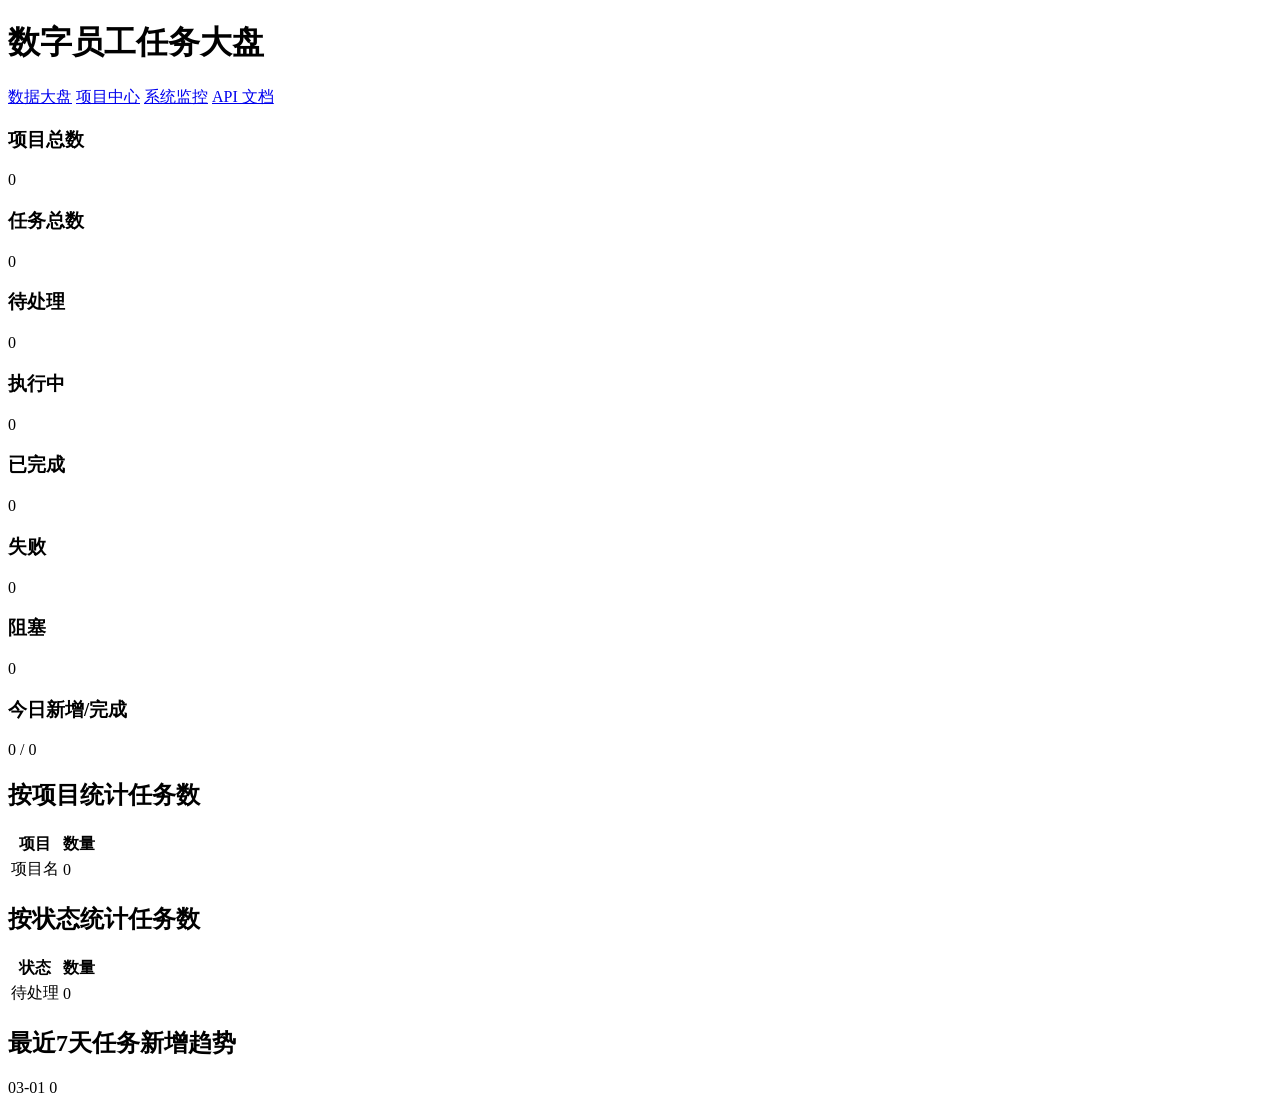
==== src/main/resources/templates/index.html @ c69bbb76 "chore: initial import for openclaw bot task center" ====
<!DOCTYPE html>
<html lang="zh-CN" xmlns:th="http://www.thymeleaf.org">
<head>
    <meta charset="UTF-8">
    <meta name="viewport" content="width=device-width, initial-scale=1.0">
    <title>数字员工任务大盘</title>
    <link rel="preconnect" href="https://fonts.googleapis.com">
    <link rel="preconnect" href="https://fonts.gstatic.com" crossorigin>
    <link href="https://fonts.googleapis.com/css2?family=IBM+Plex+Sans:wght@400;500;700&display=swap" rel="stylesheet">
    <link rel="stylesheet" th:href="@{/css/style.css}">
</head>
<body data-auto-refresh-seconds="3">
<div class="bg-shape"></div>
<main class="page">
    <header class="topbar">
        <h1>数字员工任务大盘</h1>
        <nav class="main-nav">
            <a class="nav-link is-active" href="/">数据大盘</a>
            <a class="nav-link" href="/projects">项目中心</a>
            <a class="nav-link" href="/monitor">系统监控</a>
            <a class="nav-link nav-api" href="/swagger-ui.html">API 文档</a>
        </nav>
    </header>

    <section class="cards">
        <article class="card"><h3>项目总数</h3><p th:text="${dashboard.projectTotal}">0</p></article>
        <article class="card"><h3>任务总数</h3><p th:text="${dashboard.taskTotal}">0</p></article>
        <article class="card"><h3>待处理</h3><p th:text="${dashboard.pendingTotal}">0</p></article>
        <article class="card"><h3>执行中</h3><p th:text="${dashboard.runningTotal}">0</p></article>
        <article class="card"><h3>已完成</h3><p th:text="${dashboard.completedTotal}">0</p></article>
        <article class="card"><h3>失败</h3><p th:text="${dashboard.failedTotal}">0</p></article>
        <article class="card"><h3>阻塞</h3><p th:text="${dashboard.blockedTotal}">0</p></article>
        <article class="card"><h3>今日新增/完成</h3><p><span th:text="${dashboard.todayCreatedTotal}">0</span> / <span th:text="${dashboard.todayCompletedTotal}">0</span></p></article>
    </section>

    <section class="panel-grid">
        <article class="panel">
            <h2>按项目统计任务数</h2>
            <table>
                <thead><tr><th>项目</th><th>数量</th></tr></thead>
                <tbody>
                <tr th:each="item : ${dashboard.projectTaskCounts}">
                    <td th:text="${item.name}">项目名</td>
                    <td th:text="${item.count}">0</td>
                </tr>
                </tbody>
            </table>
        </article>

        <article class="panel">
            <h2>按状态统计任务数</h2>
            <table>
                <thead><tr><th>状态</th><th>数量</th></tr></thead>
                <tbody>
                <tr th:each="item : ${dashboard.statusTaskCounts}">
                    <td>
                        <span class="status"
                              th:classappend="${@displayText.taskStatusClass(item.name)}"
                              th:text="${@displayText.taskStatus(item.name)}">待处理</span>
                    </td>
                    <td th:text="${item.count}">0</td>
                </tr>
                </tbody>
            </table>
        </article>

        <article class="panel full-width">
            <h2>最近7天任务新增趋势</h2>
            <div class="trend-row">
                <div class="trend-item" th:each="item : ${dashboard.recentSevenDays}">
                    <span class="trend-day" th:text="${item.day}">03-01</span>
                    <span class="trend-count" th:text="${item.count}">0</span>
                </div>
            </div>
        </article>
    </section>
</main>
<script th:src="@{/js/auto-refresh.js}"></script>
</body>
</html>
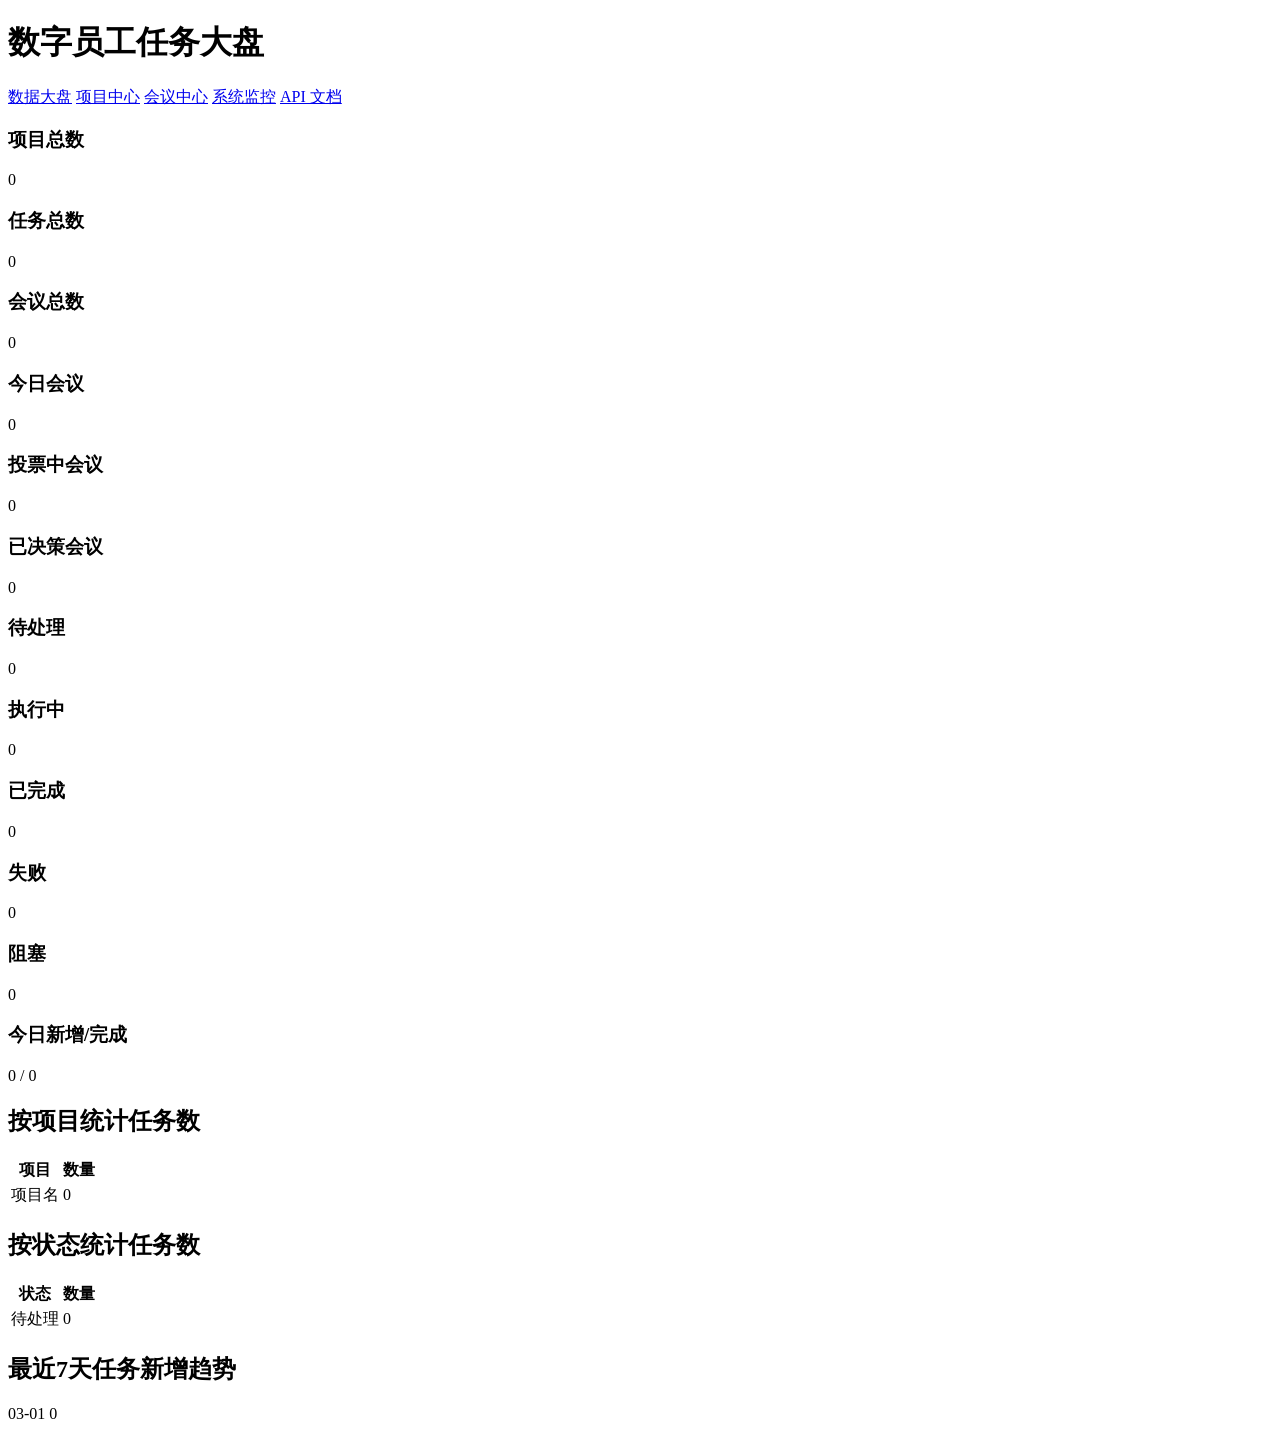
==== commit 412ab490: "feat: add meeting workflow and project governance support" ====
--- a/src/main/resources/templates/index.html
+++ b/src/main/resources/templates/index.html
@@ -17,6 +17,7 @@
         <nav class="main-nav">
             <a class="nav-link is-active" href="/">数据大盘</a>
             <a class="nav-link" href="/projects">项目中心</a>
+            <a class="nav-link" href="/meetings">会议中心</a>
             <a class="nav-link" href="/monitor">系统监控</a>
             <a class="nav-link nav-api" href="/swagger-ui.html">API 文档</a>
         </nav>
@@ -25,6 +26,10 @@
     <section class="cards">
         <article class="card"><h3>项目总数</h3><p th:text="${dashboard.projectTotal}">0</p></article>
         <article class="card"><h3>任务总数</h3><p th:text="${dashboard.taskTotal}">0</p></article>
+        <article class="card"><h3>会议总数</h3><p th:text="${dashboard.meetingTotal}">0</p></article>
+        <article class="card"><h3>今日会议</h3><p th:text="${dashboard.meetingTodayTotal}">0</p></article>
+        <article class="card"><h3>投票中会议</h3><p th:text="${dashboard.meetingVotingTotal}">0</p></article>
+        <article class="card"><h3>已决策会议</h3><p th:text="${dashboard.meetingDecidedTotal}">0</p></article>
         <article class="card"><h3>待处理</h3><p th:text="${dashboard.pendingTotal}">0</p></article>
         <article class="card"><h3>执行中</h3><p th:text="${dashboard.runningTotal}">0</p></article>
         <article class="card"><h3>已完成</h3><p th:text="${dashboard.completedTotal}">0</p></article>
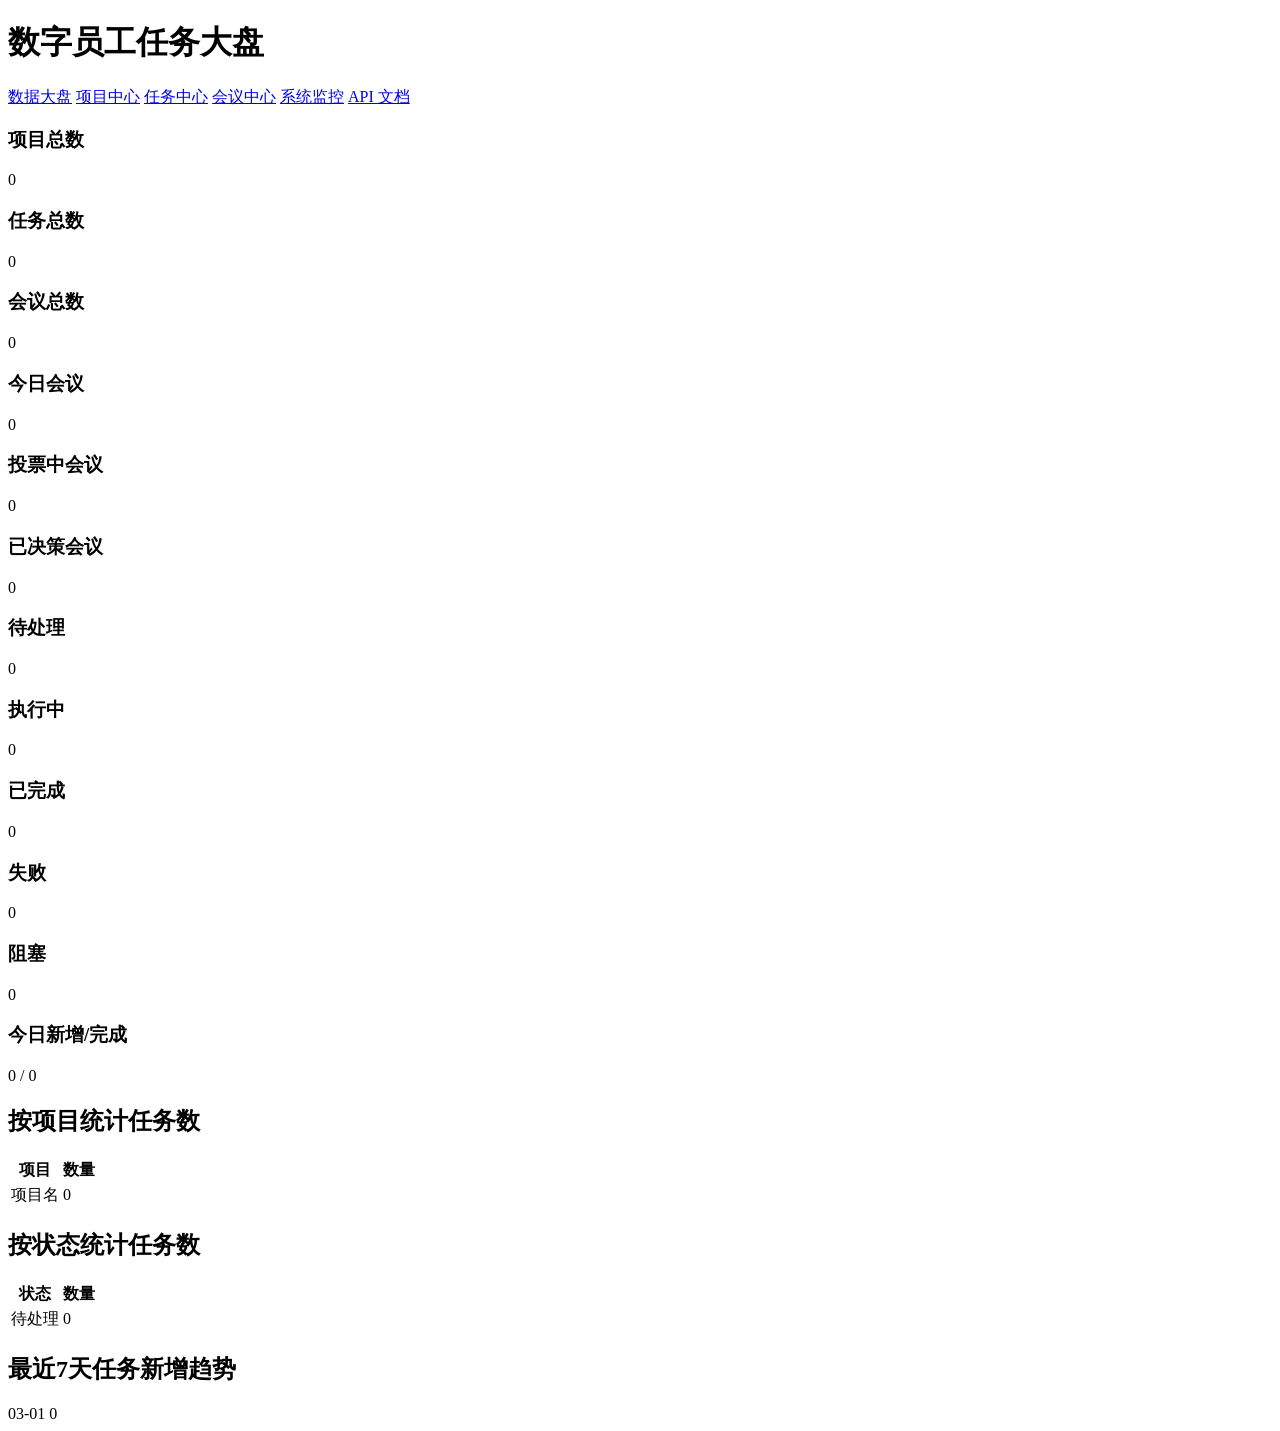
==== commit b1177528: "feat: enhance task center dashboards and project linkage" ====
--- a/src/main/resources/templates/index.html
+++ b/src/main/resources/templates/index.html
@@ -17,6 +17,7 @@
         <nav class="main-nav">
             <a class="nav-link is-active" href="/">数据大盘</a>
             <a class="nav-link" href="/projects">项目中心</a>
+            <a class="nav-link" href="/task-center">任务中心</a>
             <a class="nav-link" href="/meetings">会议中心</a>
             <a class="nav-link" href="/monitor">系统监控</a>
             <a class="nav-link nav-api" href="/swagger-ui.html">API 文档</a>
